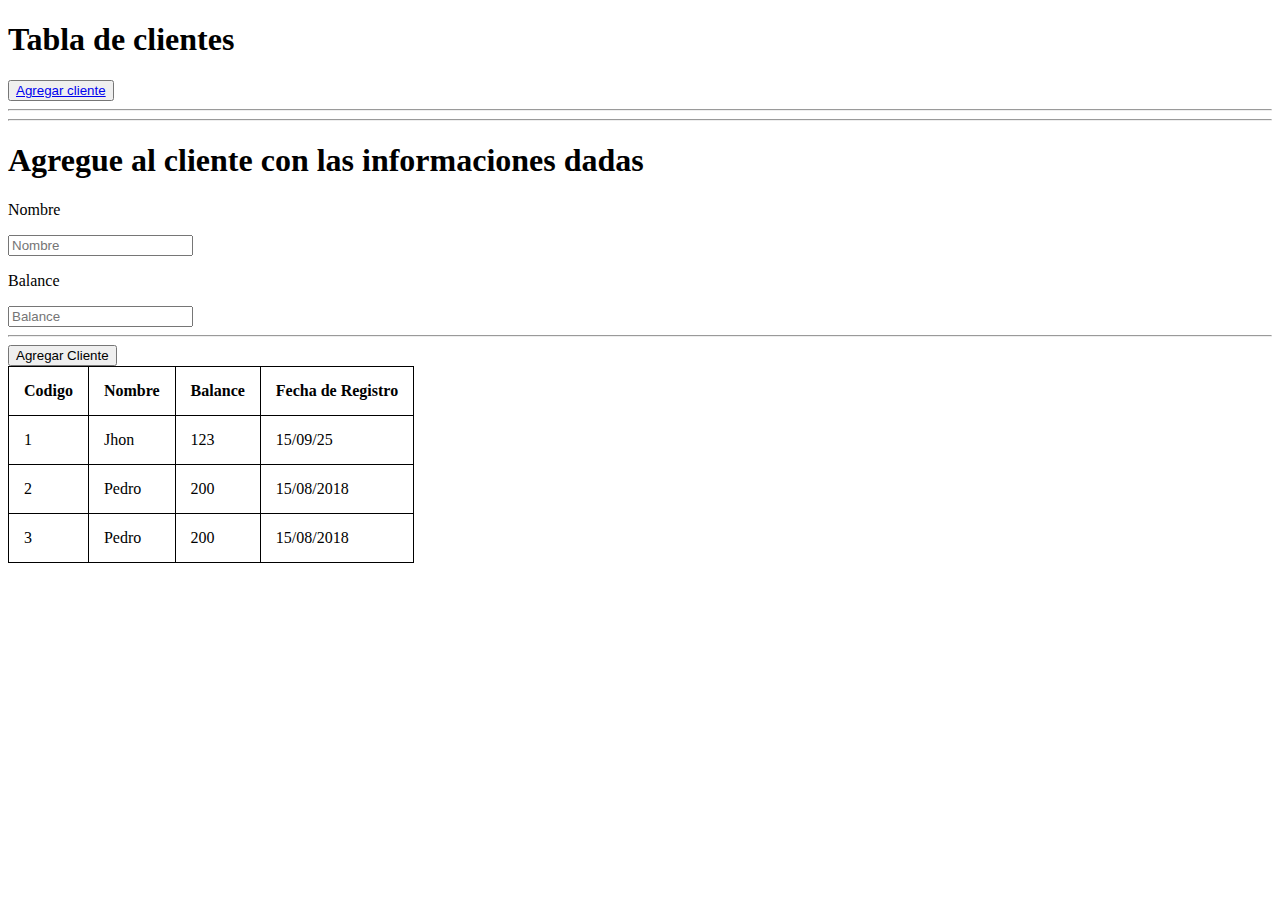
==== index.html @ a79e9d80 "can add new client, no persistent yet" ====
<!DOCTYPE html>
<html>
  <head>
    <meta charset="UTF-8" />
    <title>View Clients</title>
    <style>
      table,
      th,
      td {
        border: 1px solid black;
        border-collapse: collapse;
      }
      th,
      td {
        padding: 15px;
      }
    </style>

    <script src="script.js"></script>
  </head>

  <body id="container">
    <h1>Tabla de clientes</h1>
    <button><a href="/add-cliente.html">Agregar cliente</a></button>
    <hr />
    <!-- <table>
      <tr>
        <th>Codigo</th>
        <th>Nombre</th>
        <th>Balance</th>
        <th>Fecha de Registro</th>
      </tr>
      <tbody id="clientes"></tbody>
    </table> -->
    <hr />
    <h1>Agregue al cliente con las informaciones dadas</h1>

    <form>
      <p>Nombre</p>
      <input type="text" id="nombre" placeholder="Nombre" required />
      <p>Balance</p>
      <input type="number" id="balance" placeholder="Balance" required />
      <hr />
      
    </form>
    <button onclick="AddClient()">Agregar Cliente</button>
    <script>
      document.addEventListener("DOMContentLoaded", listClients());
    </script>
  </body>
</html>
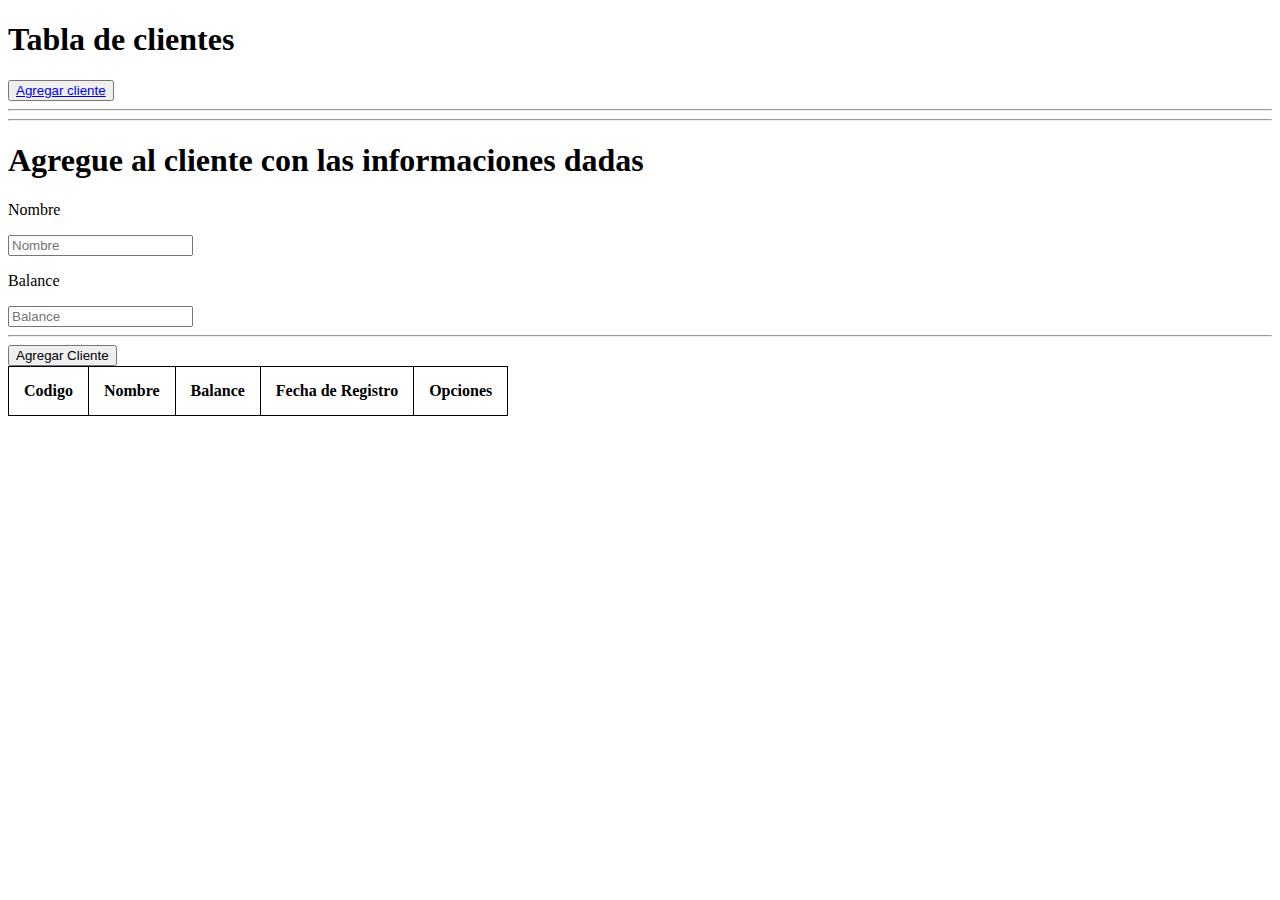
==== commit 38f6d888: "some stuff" ====
--- a/index.html
+++ b/index.html
@@ -15,6 +15,7 @@
         padding: 15px;
       }
     </style>
+    <link rel="stylesheet" href="styles.css">
 
     <script src="script.js"></script>
   </head>
--- a/styles.css
+++ b/styles.css
@@ -0,0 +1,3 @@
+.inputs{
+    margin-top: 12px;
+}
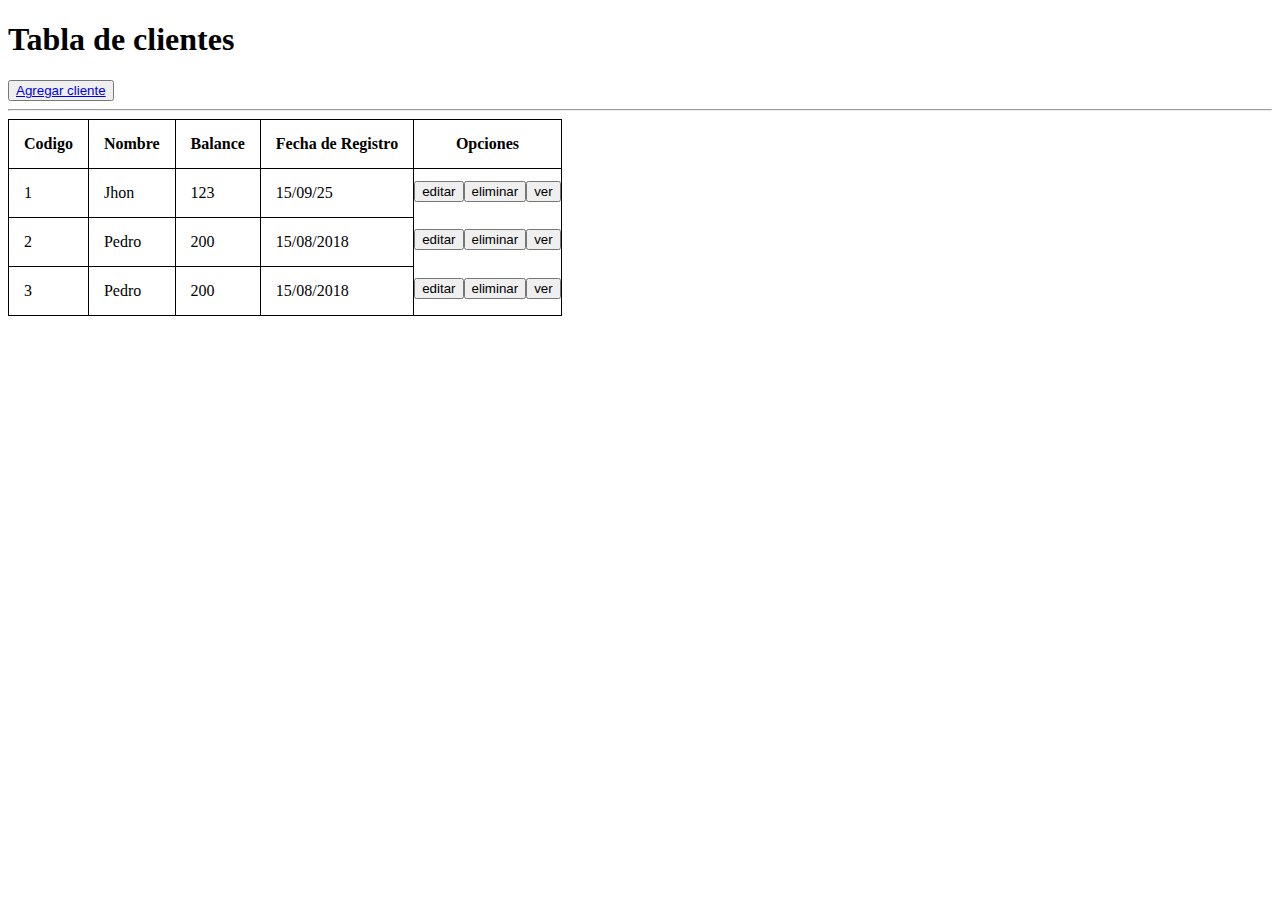
==== commit a25f1e7b: "Half way through edit" ====
--- a/index.html
+++ b/index.html
@@ -33,18 +33,25 @@
       </tr>
       <tbody id="clientes"></tbody>
     </table> -->
-    <hr />
-    <h1>Agregue al cliente con las informaciones dadas</h1>
+    <!-- <h1>Agregue al cliente con las informaciones dadas</h1> -->
 
     <form>
-      <p>Nombre</p>
+      <!-- <p>Nombre</p>
       <input type="text" id="nombre" placeholder="Nombre" required />
       <p>Balance</p>
-      <input type="number" id="balance" placeholder="Balance" required />
-      <hr />
+      <input type="number" id="balance" placeholder="Balance" required /> -->
       
+      <h2 class="editarBlock">Editar cliente</h2>
+      <p class="editarBlock">Nombre</p>
+      <input class="editarIn" type="text" id="edtname" placeholder="Nombre" required />
+      <p class="editarBlock">Balance</p>
+      <input class="editarIn" type="number" id="edtbal" placeholder="Balance" required /> 
     </form>
-    <button onclick="AddClient()">Agregar Cliente</button>
+    <!-- <button onclick="AddClient()">Agregar Cliente</button> -->
+
+    <button class="editarIn">Guardar</button>
+    <button class="editarIn">Cancelar</button>
+    <hr class="editarBlock">
     <script>
       document.addEventListener("DOMContentLoaded", listClients());
     </script>
--- a/styles.css
+++ b/styles.css
@@ -1,3 +1,13 @@
 .inputs{
     margin-top: 12px;
+    
 }
+.editarBlock, .editarIn{
+    display: none;
+}
+/* .editarBlock{
+    display: block;
+}
+.editarIn{
+    display: inline;
+} */
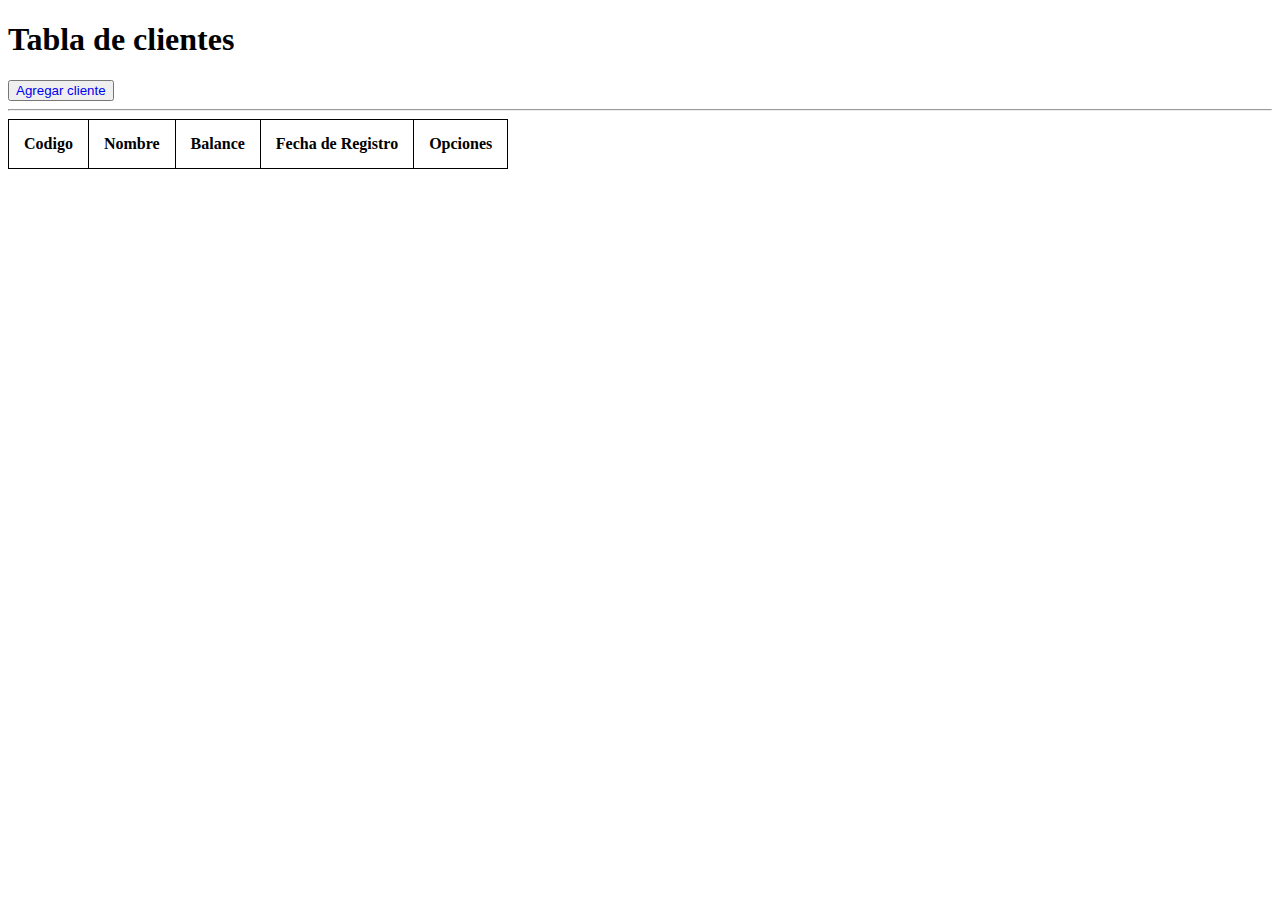
==== commit 4e9cc57e: "Delete, edit and made data persistent" ====
--- a/index.html
+++ b/index.html
@@ -22,35 +22,20 @@
 
   <body id="container">
     <h1>Tabla de clientes</h1>
-    <button><a href="/add-cliente.html">Agregar cliente</a></button>
+    <button><a href="add-cliente.html">Agregar cliente</a></button>
     <hr />
-    <!-- <table>
-      <tr>
-        <th>Codigo</th>
-        <th>Nombre</th>
-        <th>Balance</th>
-        <th>Fecha de Registro</th>
-      </tr>
-      <tbody id="clientes"></tbody>
-    </table> -->
-    <!-- <h1>Agregue al cliente con las informaciones dadas</h1> -->
+    
 
     <form>
-      <!-- <p>Nombre</p>
-      <input type="text" id="nombre" placeholder="Nombre" required />
-      <p>Balance</p>
-      <input type="number" id="balance" placeholder="Balance" required /> -->
-      
       <h2 class="editarBlock">Editar cliente</h2>
       <p class="editarBlock">Nombre</p>
       <input class="editarIn" type="text" id="edtname" placeholder="Nombre" required />
       <p class="editarBlock">Balance</p>
       <input class="editarIn" type="number" id="edtbal" placeholder="Balance" required /> 
     </form>
-    <!-- <button onclick="AddClient()">Agregar Cliente</button> -->
 
-    <button class="editarIn">Guardar</button>
-    <button class="editarIn">Cancelar</button>
+    <button class="editarIn" onclick="SaveEdit()">Guardar</button>
+    <button class="editarIn" onclick="HideEdit()">Cancelar</button>
     <hr class="editarBlock">
     <script>
       document.addEventListener("DOMContentLoaded", listClients());
--- a/styles.css
+++ b/styles.css
@@ -1,9 +1,9 @@
-.inputs{
-    margin-top: 12px;
-    
+.inputs {
+  margin-top: 12px;
 }
-.editarBlock, .editarIn{
-    display: none;
+.editarBlock,
+.editarIn {
+  display: none;
 }
 /* .editarBlock{
     display: block;
@@ -11,3 +11,12 @@
 .editarIn{
     display: inline;
 } */
+a {
+  text-decoration: none;
+}
+
+a:visited {
+  color: black;
+  text-decoration: none;
+  cursor: pointer;
+}
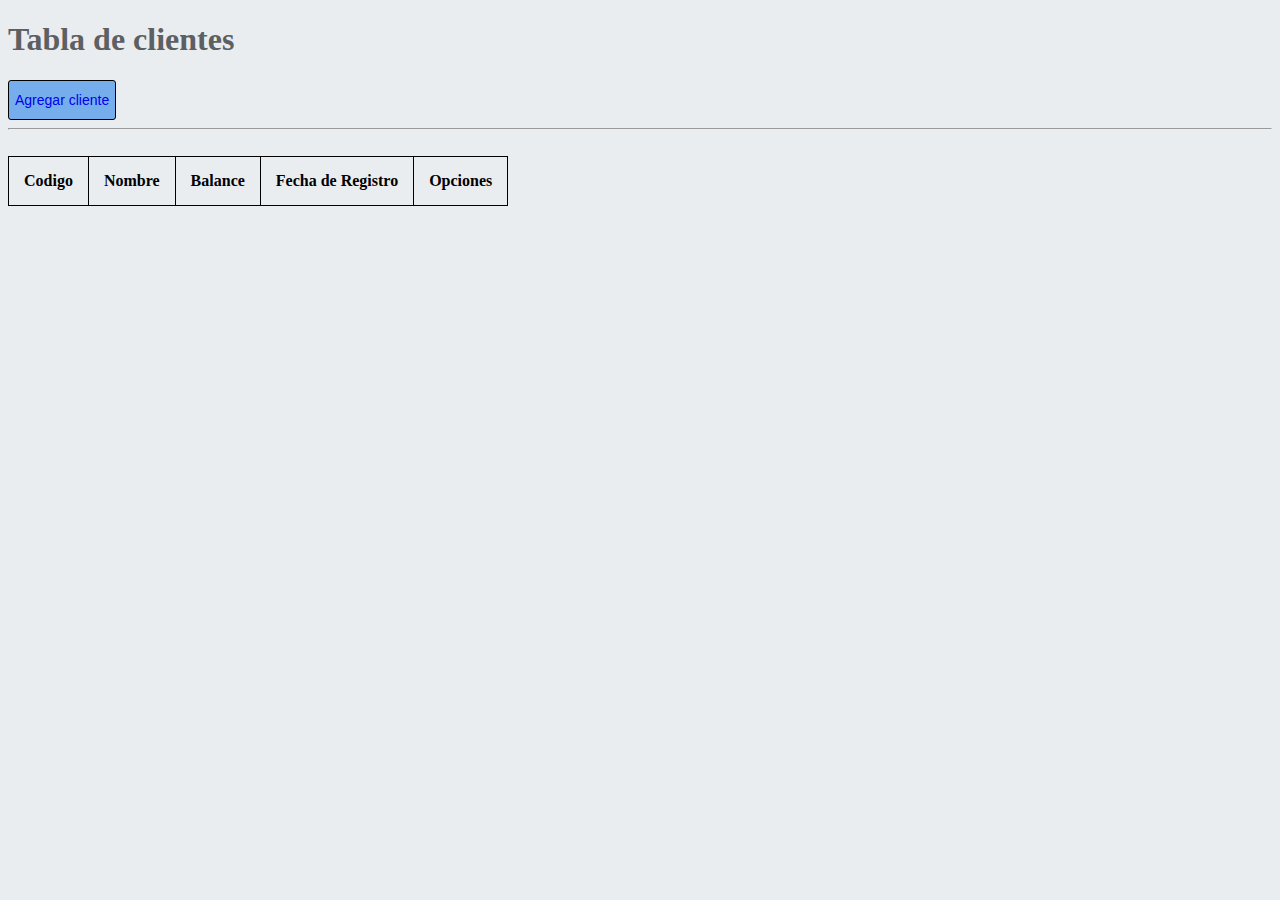
==== commit ec4d5751: "Added some css" ====
--- a/index.html
+++ b/index.html
@@ -15,28 +15,40 @@
         padding: 15px;
       }
     </style>
-    <link rel="stylesheet" href="styles.css">
+    <link rel="stylesheet" href="styles.css" />
 
     <script src="script.js"></script>
   </head>
 
-  <body id="container">
+  <body class="page" id="container">
     <h1>Tabla de clientes</h1>
-    <button><a href="add-cliente.html">Agregar cliente</a></button>
+    <button class="btn"><a href="add-cliente.html">Agregar cliente</a></button>
     <hr />
-    
 
     <form>
       <h2 class="editarBlock">Editar cliente</h2>
       <p class="editarBlock">Nombre</p>
-      <input class="editarIn" type="text" id="edtname" placeholder="Nombre" required />
+      <input
+        class="editarIn input-style"
+        type="text"
+        id="edtname"
+        placeholder="Nombre"
+        required
+      />
       <p class="editarBlock">Balance</p>
-      <input class="editarIn" type="number" id="edtbal" placeholder="Balance" required /> 
+      <input
+        class="editarIn input-style"
+        type="number"
+        id="edtbal"
+        placeholder="Balance"
+        required
+      />
     </form>
+    <br />
+    <button class="editarIn btn" onclick="SaveEdit()">Guardar</button>
+    <button class="editarIn btn" onclick="HideEdit()">Cancelar</button>
 
-    <button class="editarIn" onclick="SaveEdit()">Guardar</button>
-    <button class="editarIn" onclick="HideEdit()">Cancelar</button>
-    <hr class="editarBlock">
+    <hr class="editarBlock" />
     <script>
       document.addEventListener("DOMContentLoaded", listClients());
     </script>
--- a/styles.css
+++ b/styles.css
@@ -1,16 +1,15 @@
+.page {
+  background-color: #eaedf0;
+}
+
 .inputs {
-  margin-top: 12px;
+  cursor: pointer;
 }
 .editarBlock,
 .editarIn {
   display: none;
 }
-/* .editarBlock{
-    display: block;
-}
-.editarIn{
-    display: inline;
-} */
+
 a {
   text-decoration: none;
 }
@@ -20,3 +19,44 @@
   text-decoration: none;
   cursor: pointer;
 }
+.detalle {
+  margin-left: auto;
+  margin-bottom: 10px;
+}
+.form-container {
+  border: 1px black solid;
+  padding: 15px;
+}
+.btn {
+  background-color: #76aeed;
+  height: 40px;
+  border-radius: 3px;
+  border: 1px black solid;
+  font-size: 14px;
+}
+.input-style {
+  background-color: #f6f7f8;
+  border: 1px solid black;
+  height: 30px;
+  font-weight: bold;
+  border-radius: 3px;
+  font-size: 14px;
+}
+.input-style:focus {
+  border: 2px solid black;
+  border-radius: 3px;
+}
+.dynamic-inputs {
+  font-size: 14px;
+  background-color: #76aeed;
+  border: 1px solid black;
+  border-radius: 3px;
+  height: 25px;
+  width: 70px;
+  margin-left: 1px;
+  cursor: pointer;
+}
+h1,
+h2 {
+  color: #5d6063;
+}
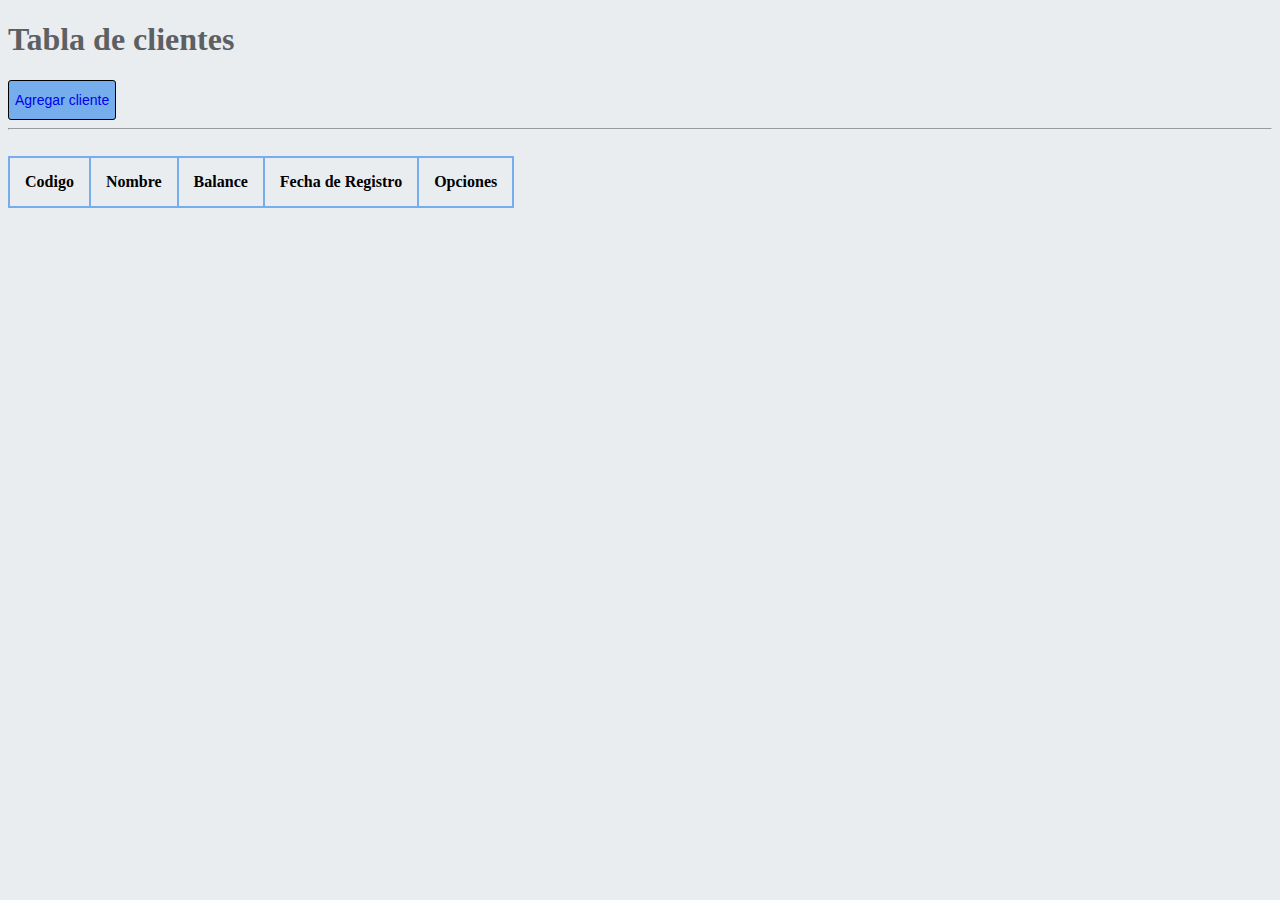
==== commit cd4a1434: "more css?" ====
--- a/index.html
+++ b/index.html
@@ -7,8 +7,10 @@
       table,
       th,
       td {
-        border: 1px solid black;
+        border: 2px solid #76aeed;
         border-collapse: collapse;
+        color: black;
+        
       }
       th,
       td {
--- a/styles.css
+++ b/styles.css
@@ -1,3 +1,7 @@
+h1,
+h2 {
+  color: #5d6063;
+}
 .page {
   background-color: #eaedf0;
 }
@@ -56,7 +60,10 @@
   margin-left: 1px;
   cursor: pointer;
 }
-h1,
-h2 {
-  color: #5d6063;
+.detail-form {
+
+  display: flex;
+  flex-direction: column;
+  align-items: center;
+  
 }
